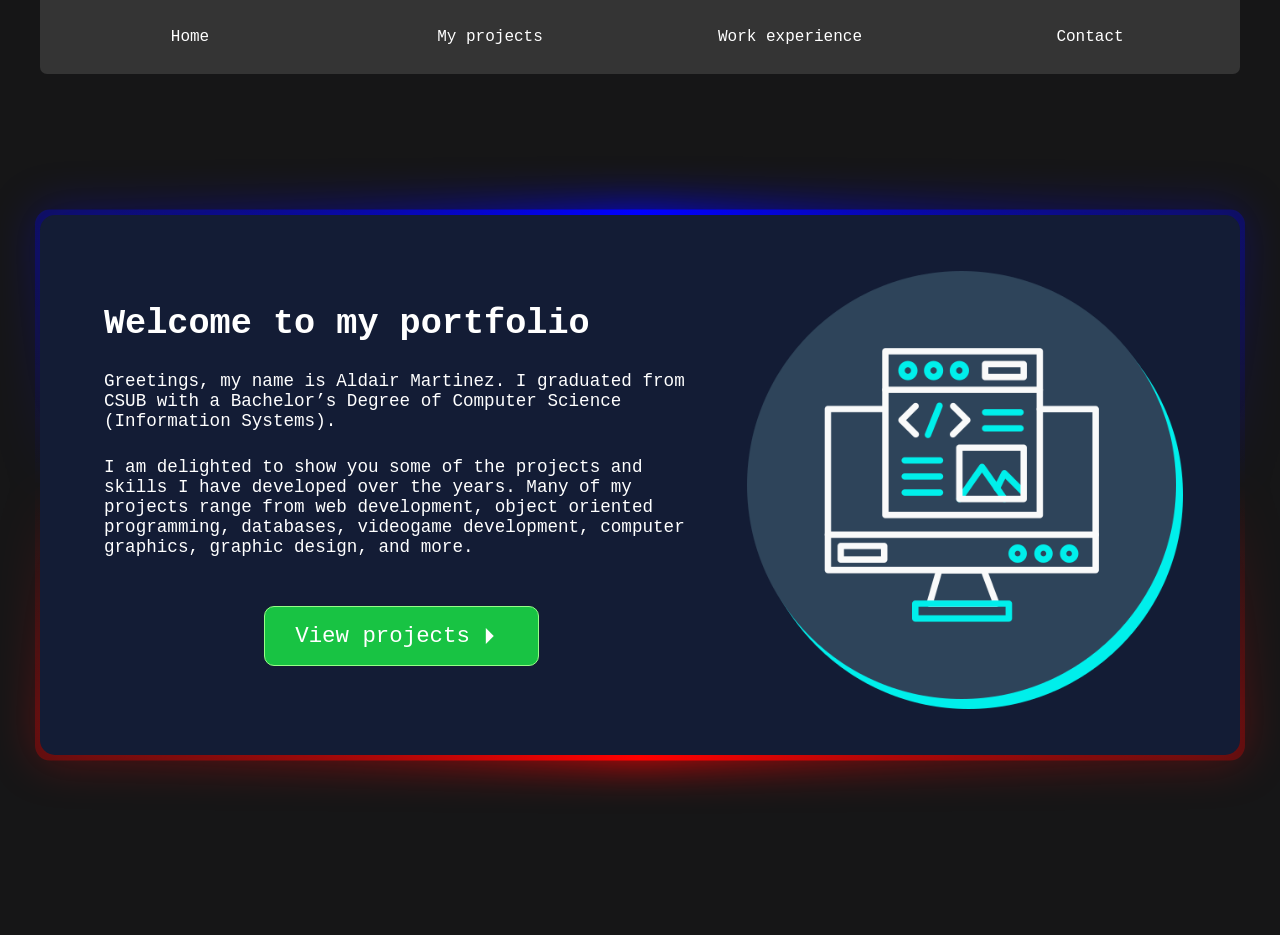
==== index.html @ 0ed2048f "canged / to index.html in workExp.html" ====
<!DOCTYPE html>
<html lang="en">
<head>
    <meta charset="UTF-8">
    <meta name="viewport" content="width=device-width, initial-scale=1.0">
    <title></title> 
    <link rel="stylesheet" type="text/css" href="css/styles.css">
    <link rel="stylesheet" type="text/css" href="css/index.css">

</head>
<body>

    <nav class="navbar">
        <div class="links-container">
            <a class="nav-tag" href="/">Home</a>
            <a class="nav-tag" href="myProjects.html">My projects</a>
            <a class="nav-tag" href="workExp.html">Work experience</a>
            <a class="nav-tag" href="contact.html">Contact</a>                
        </div>
        <button type="button" class="open-sidebar-btn" onclick="openSidebar()">
            <svg xmlns="http://www.w3.org/2000/svg"  viewBox="0 -960 960 960" fill="white"><path d="M120-240v-80h720v80H120Zm0-200v-80h720v80H120Zm0-200v-80h720v80H120Z"/></svg>
        </button>
    </nav>



<!--Sidebar is only for mobile screens-->

    <dialog id="sidebar-dialog">
        <div class="sidebar-container hideSidebar">

            <div class="sidebar-links-container">
                <a class="nav-tag close-sidebar-btn" onclick="closeSidebar()">
                <svg xmlns="http://www.w3.org/2000/svg" height="1.7rem" viewBox="0 -960 960 960" width="1.7rem" fill="#e3e3e3"><path d="M440-280v-400L240-480l200 200Zm80 160h80v-720h-80v720Z"/></svg>
                    Close</a>
                <a class="nav-tag" href="/">Home</a>
                <a class="nav-tag" href="myProjects.html">My projects</a>
                <a class="nav-tag" href="workExp.html">Work experience</a>
                <a class="nav-tag" href="contact.html">Contact</a>                
            </div>
        </div>
    </dialog>

    


    <div class="home-container">
        <div class="home-grid">
            <div class="home-text">
                <h1>Welcome to my portfolio</h1>
                <div class="home-img-mobile">
                    <img class="web-img" src="images/web design icon.png" alt="A descriptive label for your image">
                </div>
                <p>Greetings, my name is Aldair Martinez. I graduated from CSUB with a Bachelor’s Degree of Computer Science (Information Systems).</p>
                <p>I am delighted to show you some of the projects and skills I have developed over the years. Many of my projects range from web development, object oriented programming, databases, videogame development, computer graphics, graphic design, and more.</p>
                <div class="flex-center">
                    <form action="myProjects.html">
                    <a class="custom-btn" href="myProjects.html">View projects <svg xmlns="http://www.w3.org/2000/svg" height="38px" viewBox="0 -960 960 960" width="38px" fill="white"><path d="M400-280v-400l200 200-200 200Z"/></svg></a>
                    </form>
                </div>
            </div>
            <div class="home-img">
                <img class="web-img" src="images/web design icon.png" alt="A descriptive label for your image">
            </div>
        </div>
    </div>

    <script src="script.js" defer></script>
</body>
</html>
---- css/styles.css ----
:root {
    --color1: rgb(16, 14, 27); 
    --color2: #228dff;
    --color3: rgb(52, 52, 52); 
    --textColor: white;
    --navHeight: 4.6em;
}


* {
    padding: 0;
    margin: 0;
    box-sizing: border-box;
    font-family: Andale Mono, monospace;
}


body {
    background-color: rgb(22, 22, 23);
    color: white;
    padding: 120px 0;
}

.navbar {
    position: fixed;
    top: 0;
    height: var(--navHeight);
    width: 100%;
    /*display: flex;
    justify-content: flex-end; /*moves nav links to the right*/
    display: flex;
    justify-content: center;
    align-items: center;
    padding: 0 14px;
    z-index: 10;

}

.links-container {
    height: 100%;
    width: 1200px;
    display: flex;
    flex-direction: row;/* not needed, but added here to be modified later*/
    justify-content: center;
    align-items: center;
    align-self: center;
    background-color: var(--color3);
    border-radius: 0 0 7px 7px;


}

.nav-tag {
    height: 100%;
    padding: 0 20px;
    width: 100%;
    display: flex;
    justify-content: center;
    align-items: center;
    color: var(--textColor) !important;
    border-radius: 0 0 7px 7px;
    text-decoration: none;
}

.nav-tag, .open-sidebar-btn {
    transition: background-color 0.3s; /*navbar hover fade animation*/

}

.nav-tag:hover {
    background-color: var(--color2);
    color: var(--color1) !important;
}

.nav-tag:hover svg {
    fill: var(--color1);
}

.open-sidebar-btn {
    display: none;

}

/************************************/
#sidebar-dialog {

    background-color: rgb(33, 33, 33);
}



.sidebar-container {
    position: fixed;
    top: 0;
    right: 0%; /*hide sidebar*/
    width: 15em;
    height: 100vh;
    z-index: 3;
    transition: right 400ms;
    background-color: rgb(33, 33, 33);
    display: flex;
    flex-direction: column;
    height: 100%;
    gap: 1em;
    

}

.sidebar-container.showSidebar{
    animation: show-sidebar .4s;


}

.sidebar-container.hideSidebar {
    animation: hide-sidebar .4s;
}


dialog::backdrop {
    background-color: rgba(0, 0, 0, 0.352);
}

/************************************/



button, a, .custom-btn {
    cursor: pointer;
}

.flex-center {
    display: flex;
    justify-content: center;
    align-items: center;
}

.flip {
    transform: rotate(180deg);
}

.custom-btn {
    color: white !important;
    text-decoration: none;
}

/* Unvisited link */
a:link {
  color: #007bff; /* Change to your preferred color */
}

/* Visited link */
a:visited {
  color: #9a86ff; /* Change to your preferred color */
}



/*Animations for opening and closing sidebar*/
@keyframes show-sidebar {
  0%{
    transform: translateX(100%);
  }
  100%{
    transform: translateX(0%);
  }
}

@keyframes hide-sidebar {
  0%{
    transform: translateX(0%);
  }
  100%{
    transform: translateX(100%);
  }
}


@media (max-width: 730px) { 


    .links-container {
        display: none;
    }

    .navbar {
        justify-content: flex-end;
        padding: unset;
        background-color: var(--color3); 
        height: 60px;
    }

    .open-sidebar-btn {
        display: block;
        z-index: 100;
        background-color: unset;
        border: unset;
        height: 100%;
        padding: 8px;
        aspect-ratio: 1 / 1;    /*keep the button as a square*/
        background-color: rgba(0, 0, 0, 0.494);
    }

    .open-sidebar-btn:hover {
        background-color: #007bff;
    }


    .nav-tag {

        justify-content: flex-start;
        border-radius: unset;
        font-size: 1.1rem;
        padding: 0 40px;
        height: 70%;
    }

    .nav-tag.close-sidebar-btn {
        
        padding: 0 10px;

    }
    .nav-tag.close-sidebar-btn:hover {
    
        background-color: rgb(255, 18, 18);
    }




}
---- css/index.css ----
body {
    
    padding: unset;
    overflow: hidden;

    
}

.home-container {
    padding: 7em 0;

    display: flex;
    justify-content: center;
    align-items: center;
    margin-top: 35px;
    height: 100vh;
    height: 100dvh;

    /*keyframe animations*/
    -webkit-animation: fadein 1.4s; /* Safari, Chrome and Opera > 12.1 */
    -moz-animation: fadein 1.4s; /* Firefox < 16 */
    -ms-animation: fadein 1.4s; /* Internet Explorer */
    -o-animation: fadein 1.4s; /* Opera < 12.1 */
    animation: fadein 1.4s;

}

.home-grid {
    width: max(60%, 1200px);
    padding: 3.5em min(6em, 5%);
    gap: 3em;
    background-color: rgb(19, 28, 53);
    display: grid;
    grid-template-columns: 1fr 40%;
    border-radius: 15px;
    margin: 0 2em;
    position: relative;
    

}

@property --angle{
    syntax: "<angle>";
    initial-value: 0deg;
    inherits: false;
}
.home-grid::after, .home-grid::before {
    content: '';
    position: absolute;
    height: 100%;
    width: 100%;
    top: 50%;
    left: 50%;
    translate: -50% -50%;
    z-index: -5;
    padding: 5px;
    border-radius: 15px;
    background-image: conic-gradient(from var(--angle), blue, cyan, purple, red, blue);
    background-image: conic-gradient(from var(--angle), blue, transparent, red, transparent, blue);

    animation: 5s rotate linear infinite;
}

.home-grid::before {
    filter: blur(1.4rem);
}

.home-text {
    display: flex;
    flex-direction: column;
    justify-content: center;
    gap: 1.5em;
    font-size: 1.1rem;
}


.home-img {
    display: flex;
    justify-content: center;
    align-items: center;

}

.home-img-mobile {
    display: none;
}

.web-img{
  width: 100%;
  max-width: 450px;
  object-fit: cover; /* Crops the image to fit without stretching */
  display: block; /* Removes unwanted baseline spacing */
  filter: drop-shadow(7px 10px 0px #00EFEB);
}

.custom-btn {
    display: flex;
    justify-content: center;
    align-items: center;
    font-size: 1.4rem;
    padding: 10px 30px;
    margin-top: 1em;
    transition-duration: 0.4s;
    border-radius: 10px;
    background-color: rgb(24, 195, 67);
    color: white;
    border: solid 1px rgb(150, 255, 134);
}

.custom-btn:hover {
    background-color: rgb(7, 240, 65);

    box-shadow: 0 0px 46px 0 rgba(6, 246, 62, 0.493);

}






@keyframes fadein {
    from { opacity: 0; transform: translateY(30px); }
    to   { opacity: 1; transform: translateY(0);}
}

/* Firefox < 16 */
@-moz-keyframes fadein {
    from { opacity: 0; transform: translateY(30px); }
    to   { opacity: 1; transform: translateY(0);}
}

/* Safari, Chrome and Opera > 12.1 */
@-webkit-keyframes fadein {
    from { opacity: 0; transform: translateY(30px); }
    to   { opacity: 1; transform: translateY(0);}
}

/* Internet Explorer */
@-ms-keyframes fadein {
    from { opacity: 0; transform: translateY(30px); }
    to   { opacity: 1; transform: translateY(0);}
}

/* Opera < 12.1 */
@-o-keyframes fadein {
    from { opacity: 0; transform: translateY(30px); }
    to   { opacity: 1; transform: translateY(0);}
}


@keyframes rotate {
    from { --angle: 0deg; }
    to   { --angle: 360deg; }
}



@media (max-height: 730px) and (min-width: 730px) {


    


    body {
        padding: unset;
        overflow-y: auto;
    }

    .home-container {
        padding: 7em 0;
        height: unset;
        display: flex;
        justify-content: center;
        align-items: center;

    }

    .home-grid {
        width: max(60%, 1200px);
        padding: 3.5em min(6em, 3%);
        gap: 1em;
        background-color: rgb(19, 28, 53);
        display: grid;
        grid-template-columns: 1fr 40%;
        border-radius: 15px;
        margin: 0 2em;
        position: relative;

    }
}



@media (max-width: 730px) { 


    .home-img {
        display: none;

    }

    .home-img-mobile {
        display: flex;
        justify-content: center;
    }

    .web-img {
        max-height: 300px;
        object-fit: contain;
        width: 80%;
    }

    .home-grid {
        display: flex;
        justify-content: center;
        padding: min(3em, 5%);
        margin: unset;
        background-color: unset;
    }

    .home-grid h1 {
        text-align: center;
    }

    .home-container {
        overflow: auto;
        height: 100%;
        padding: 2em 0;
    }

    .home-text {
        padding: 1em;
        gap: 2em;
    }

    body {        
        overflow: auto;
        display: block;
    } 
   
    .home-grid::after, .home-grid::before {
        display: none;
    }


}
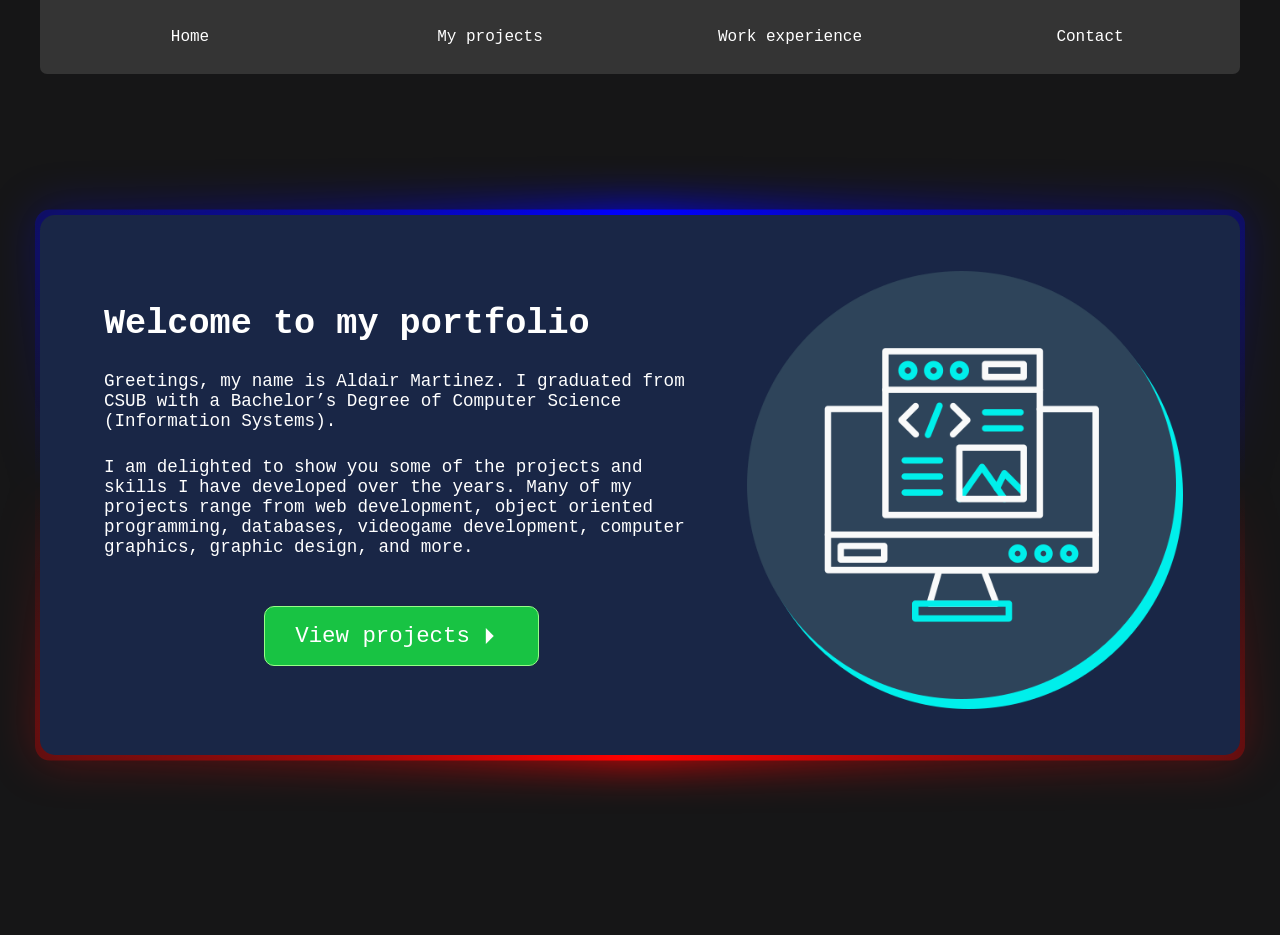
==== commit 87fe7896: "Added titles, created session storage" ====
--- a/index.html
+++ b/index.html
@@ -3,7 +3,7 @@
 <head>
     <meta charset="UTF-8">
     <meta name="viewport" content="width=device-width, initial-scale=1.0">
-    <title></title> 
+    <title>Home page</title> 
     <link rel="stylesheet" type="text/css" href="css/styles.css">
     <link rel="stylesheet" type="text/css" href="css/index.css">
 
@@ -12,7 +12,7 @@
 
     <nav class="navbar">
         <div class="links-container">
-            <a class="nav-tag" href="/">Home</a>
+            <a class="nav-tag" href="index.html">Home</a>
             <a class="nav-tag" href="myProjects.html">My projects</a>
             <a class="nav-tag" href="workExp.html">Work experience</a>
             <a class="nav-tag" href="contact.html">Contact</a>                
@@ -33,7 +33,7 @@
                 <a class="nav-tag close-sidebar-btn" onclick="closeSidebar()">
                 <svg xmlns="http://www.w3.org/2000/svg" height="1.7rem" viewBox="0 -960 960 960" width="1.7rem" fill="#e3e3e3"><path d="M440-280v-400L240-480l200 200Zm80 160h80v-720h-80v720Z"/></svg>
                     Close</a>
-                <a class="nav-tag" href="/">Home</a>
+                <a class="nav-tag" href="index.html">Home</a>
                 <a class="nav-tag" href="myProjects.html">My projects</a>
                 <a class="nav-tag" href="workExp.html">Work experience</a>
                 <a class="nav-tag" href="contact.html">Contact</a>                
--- a/css/styles.css
+++ b/css/styles.css
@@ -1,6 +1,6 @@
 :root {
     --color1: rgb(16, 14, 27); 
-    --color2: #228dff;
+    --color2: #f0f41c;
     --color3: rgb(52, 52, 52); 
     --textColor: white;
     --navHeight: 4.6em;
@@ -154,6 +154,25 @@
   color: #9a86ff; /* Change to your preferred color */
 }
 
+.sidebar-container .nav-tag {
+
+    justify-content: flex-start;
+    border-radius: unset;
+    font-size: 1.1rem;
+    padding: 0 40px;
+    height: 70%;
+}
+
+.nav-tag.close-sidebar-btn {
+    
+    padding: 0 10px;
+
+}
+
+.nav-tag.close-sidebar-btn:hover {
+
+    background-color: rgb(255, 18, 18);
+}
 
 
 /*Animations for opening and closing sidebar*/
@@ -206,24 +225,7 @@
     }
 
 
-    .nav-tag {
-
-        justify-content: flex-start;
-        border-radius: unset;
-        font-size: 1.1rem;
-        padding: 0 40px;
-        height: 70%;
-    }
-
-    .nav-tag.close-sidebar-btn {
-        
-        padding: 0 10px;
-
-    }
-    .nav-tag.close-sidebar-btn:hover {
-    
-        background-color: rgb(255, 18, 18);
-    }
+
 
 
 
--- a/css/index.css
+++ b/css/index.css
@@ -29,7 +29,7 @@
     width: max(60%, 1200px);
     padding: 3.5em min(6em, 5%);
     gap: 3em;
-    background-color: rgb(19, 28, 53);
+    background-color: rgb(25, 38, 70);
     display: grid;
     grid-template-columns: 1fr 40%;
     border-radius: 15px;
